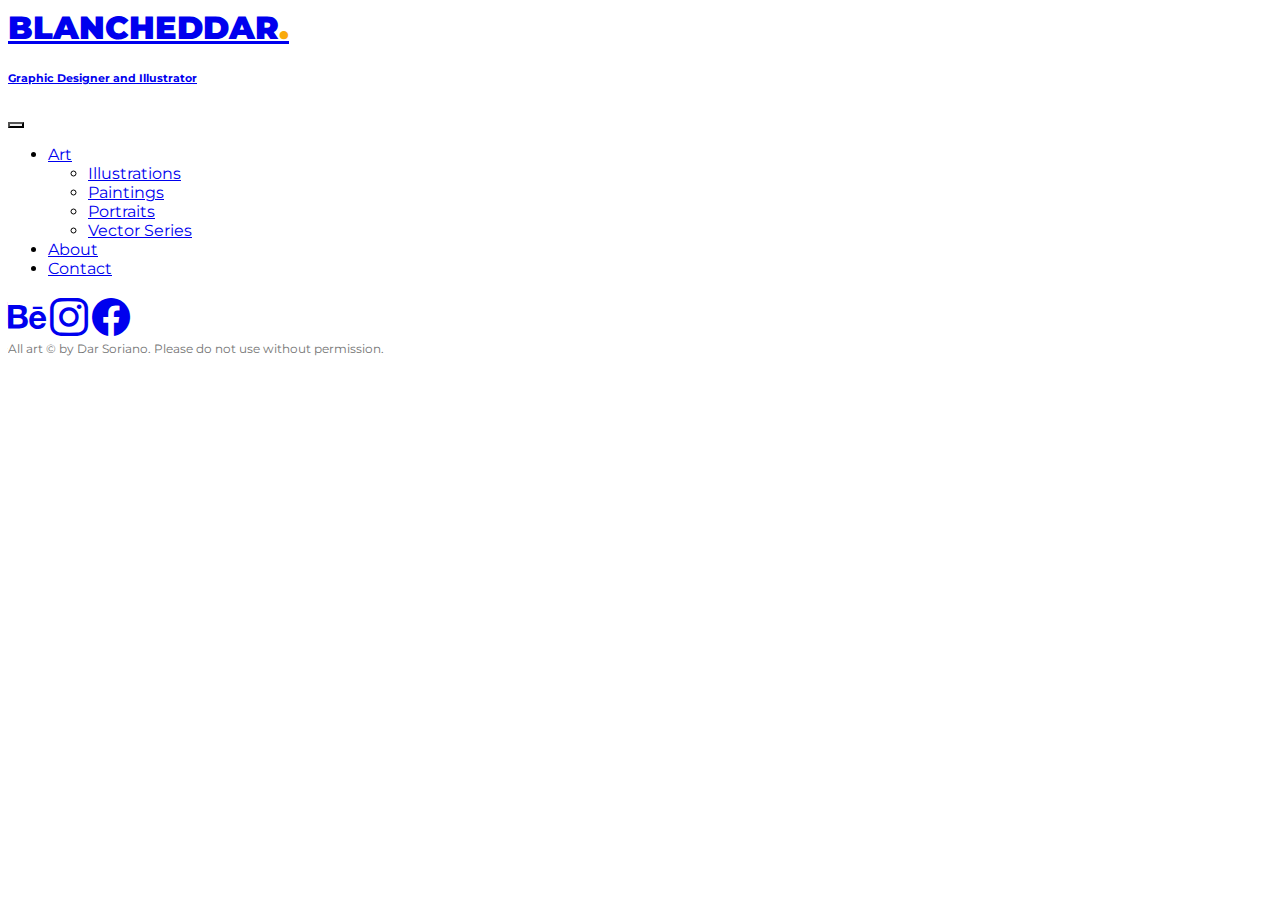
==== index.html @ fca5f9b1 "Update" ====
<!DOCTYPE html>
<html lang="en">
<head>
    <meta charset="UTF-8">
    <meta http-equiv="X-UA-Compatible" content="IE=edge">
    <meta name="viewport" content="width=device-width, initial-scale=1.0">
    <title>Blancheddar</title>
    <link href="https://cdn.jsdelivr.net/npm/bootstrap@5.2.2/dist/css/bootstrap.min.css" rel="stylesheet"
        integrity="sha384-Zenh87qX5JnK2Jl0vWa8Ck2rdkQ2Bzep5IDxbcnCeuOxjzrPF/et3URy9Bv1WTRi" crossorigin="anonymous">
    <link rel="stylesheet" href="https://cdn.jsdelivr.net/npm/bootstrap-icons@1.10.3/font/bootstrap-icons.css">
    <link rel="stylesheet" href="CSS/styles.css">
    <link rel="preconnect" href="https://fonts.googleapis.com">
    <link rel="preconnect" href="https://fonts.gstatic.com" crossorigin>
    <link
        href="https://fonts.googleapis.com/css2?family=Montserrat:ital,wght@0,100;0,200;0,300;0,400;0,500;0,600;0,700;0,800;0,900;1,100;1,200;1,300;1,400;1,500;1,600;1,700;1,800;1,900&display=swap"
        rel="stylesheet">
</head>
<body>
    <nav class="navbar navbar-expand-lg">
        <div class="container navspace">
                <a class="brand navbar-brand" href="index.html">
                    <h1 id="logo">BLANCHEDDAR<span class="accent">.</span></h1>
                    <h6 class="d-none d-lg-block">Graphic Designer and Illustrator</h6>
                </a>
            <button class="navbar-toggler border-0" type="button" data-bs-toggle="collapse" data-bs-target="#navbarSupportedContent"
                aria-controls="navbarSupportedContent" aria-expanded="false" aria-label="Toggle navigation">
                <span class="navbar-toggler-icon"></span>
            </button>
            <div class="collapse navbar-collapse" id="navbarSupportedContent">
                <ul class="navbar-nav ms-auto mb-2 mb-lg-0">
                    <li class="nav-item dropdown">
                        <a class="nav-link dropdown-toggle text-center" href="#" role="button" data-bs-toggle="dropdown"
                            aria-expanded="false">
                            Art
                        </a>
                        <ul class="dropdown-menu bg-dark">
                            <li><a class="dropdown-item text-light text-center" href="illustrations.html">Illustrations</a></li>
                            <li><a class="dropdown-item text-light text-center" href="paintings.html">Paintings</a></li>
                            <li><a class="dropdown-item text-light text-center" href="portraits.html">Portraits</a></li>
                            <li><a class="dropdown-item text-light text-center" href="vectors.html">Vector Series</a></li>
                        </ul>
                    </li>
                    <li class="nav-item text-center">
                        <a class="nav-link" href="about.html">About</a>
                    </li>
                    <li class="nav-item text-center">
                        <a class="nav-link" href="contact.html">Contact</a>
                    </li>
                </ul>
            </div>
        </div>
    </nav>
    <footer class="text-center fixed-bottom">
        <!-- Grid container -->
        <div class="container">
            <section class="mp-0">
                <a class="btn btn-link btn-floating btn-lg text-dark m-1" href="https://www.behance.net/blancheddar" role="button"
                    data-mdb-ripple-color="dark" target="_blank"><i class="bi bi-behance socials"></i></a>
                <a class="btn btn-link btn-floating btn-lg text-dark m-1" href="https://www.instagram.com/blancheddar_/?hl=en" role="button"
                    data-mdb-ripple-color="dark" target="_blank"><i class="bi bi-instagram socials"></i></a>
                <a class="btn btn-link btn-floating btn-lg text-dark m-1" href="https://www.facebook.com/blancheddar" role="button"
                    data-mdb-ripple-color="dark" target="_blank"><i class="bi bi-facebook socials"></i></a>
            </section>
        </div>
        <div>
            <p class="disclaimer">All art © by Dar Soriano. Please do not use without permission.</p>
        </div>
    </footer>
    <script src="https://cdn.jsdelivr.net/npm/bootstrap@5.2.2/dist/js/bootstrap.bundle.min.js"
        integrity="sha384-OERcA2EqjJCMA+/3y+gxIOqMEjwtxJY7qPCqsdltbNJuaOe923+mo//f6V8Qbsw3"
        crossorigin="anonymous"></script>
</body>
</html>
---- CSS/styles.css ----
*{
    font-family: 'Montserrat', sans-serif;
    border-radius: 0 !important;
}
.nav-link.active{
    color: #f9aa0c;
    border-bottom: 3px solid #f9aa0c;
}
.accent{
    color: #f9aa0c;
}
.dropdown-item:focus, .dropdown-item:hover {
    background-color: #1C2331;
    color: #f9aa0c !important;
}
.selected{
    color: white;
    background-color: #f9aa0c;
}
.socials{
    font-size: 2.375rem;
}
.disclaimer{
    margin-top: 0;
    font-size: .75rem;
    color: #737373;
}
#logo {
    margin: 0;
    font-weight: 900;
}
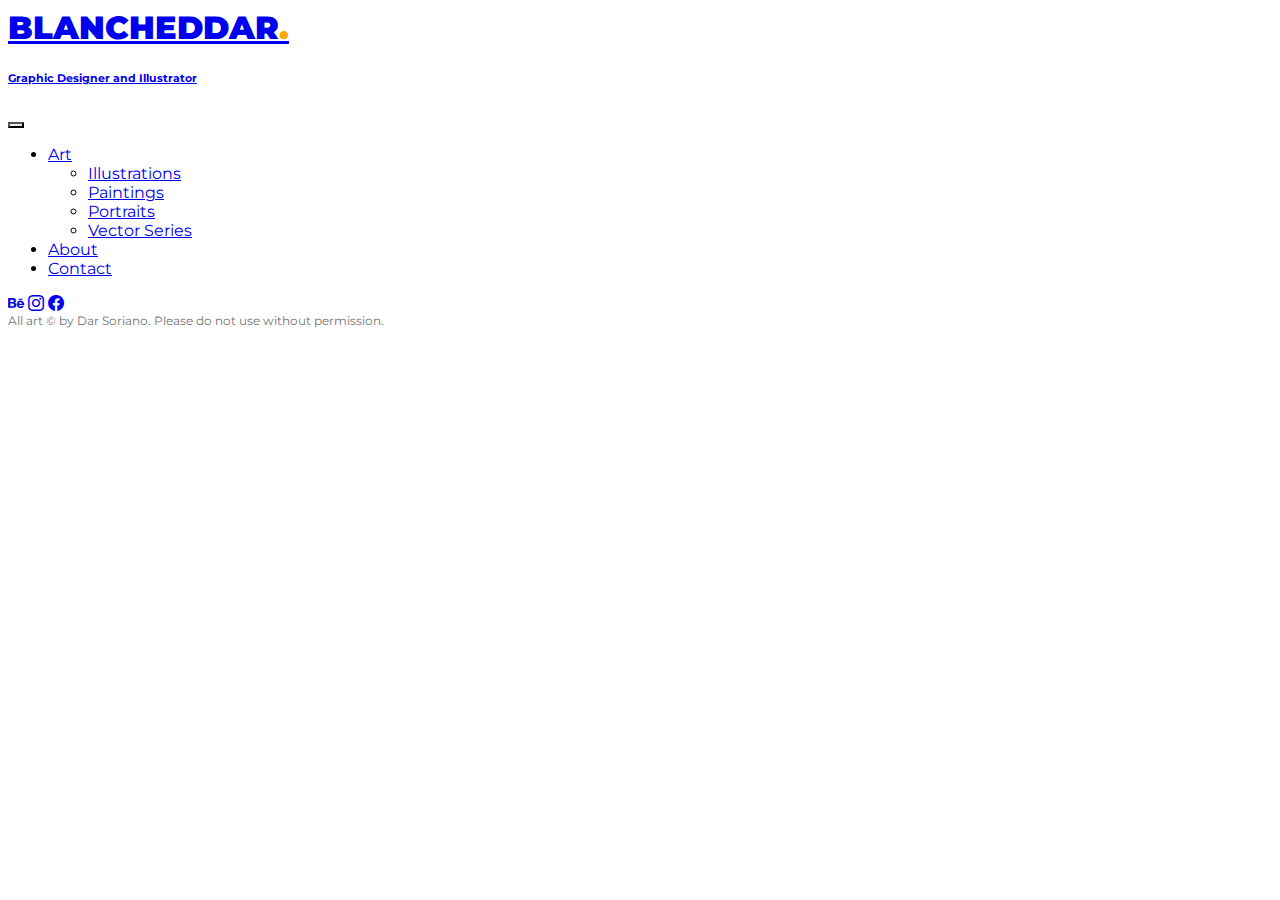
==== commit 6133f353: "Massive update" ====
--- a/index.html
+++ b/index.html
@@ -5,6 +5,7 @@
     <meta http-equiv="X-UA-Compatible" content="IE=edge">
     <meta name="viewport" content="width=device-width, initial-scale=1.0">
     <title>Blancheddar</title>
+    <link rel="icon" type="image/x-icon" href="Assets/Various/Blancheddar.ico">
     <link href="https://cdn.jsdelivr.net/npm/bootstrap@5.2.2/dist/css/bootstrap.min.css" rel="stylesheet"
         integrity="sha384-Zenh87qX5JnK2Jl0vWa8Ck2rdkQ2Bzep5IDxbcnCeuOxjzrPF/et3URy9Bv1WTRi" crossorigin="anonymous">
     <link rel="stylesheet" href="https://cdn.jsdelivr.net/npm/bootstrap-icons@1.10.3/font/bootstrap-icons.css">
@@ -51,7 +52,6 @@
         </div>
     </nav>
     <footer class="text-center fixed-bottom">
-        <!-- Grid container -->
         <div class="container">
             <section class="mp-0">
                 <a class="btn btn-link btn-floating btn-lg text-dark m-1" href="https://www.behance.net/blancheddar" role="button"
--- a/CSS/styles.css
+++ b/CSS/styles.css
@@ -17,14 +17,30 @@
     color: white;
     background-color: #f9aa0c;
 }
-.socials{
-    font-size: 2.375rem;
-}
 .disclaimer{
     margin-top: 0;
     font-size: .75rem;
     color: #737373;
 }
+.break{
+    height: 40px;
+}
+.headline{
+    margin: auto;
+    font-weight: 900;
+}
+.fcontainer{
+    margin: 0;
+    padding: 0 3px;
+}
+.iframe{
+    padding: 0;
+    margin: 0;
+}
+.item{
+    padding: 0;
+    margin: 4px;
+}
 #logo {
     margin: 0;
     font-weight: 900;
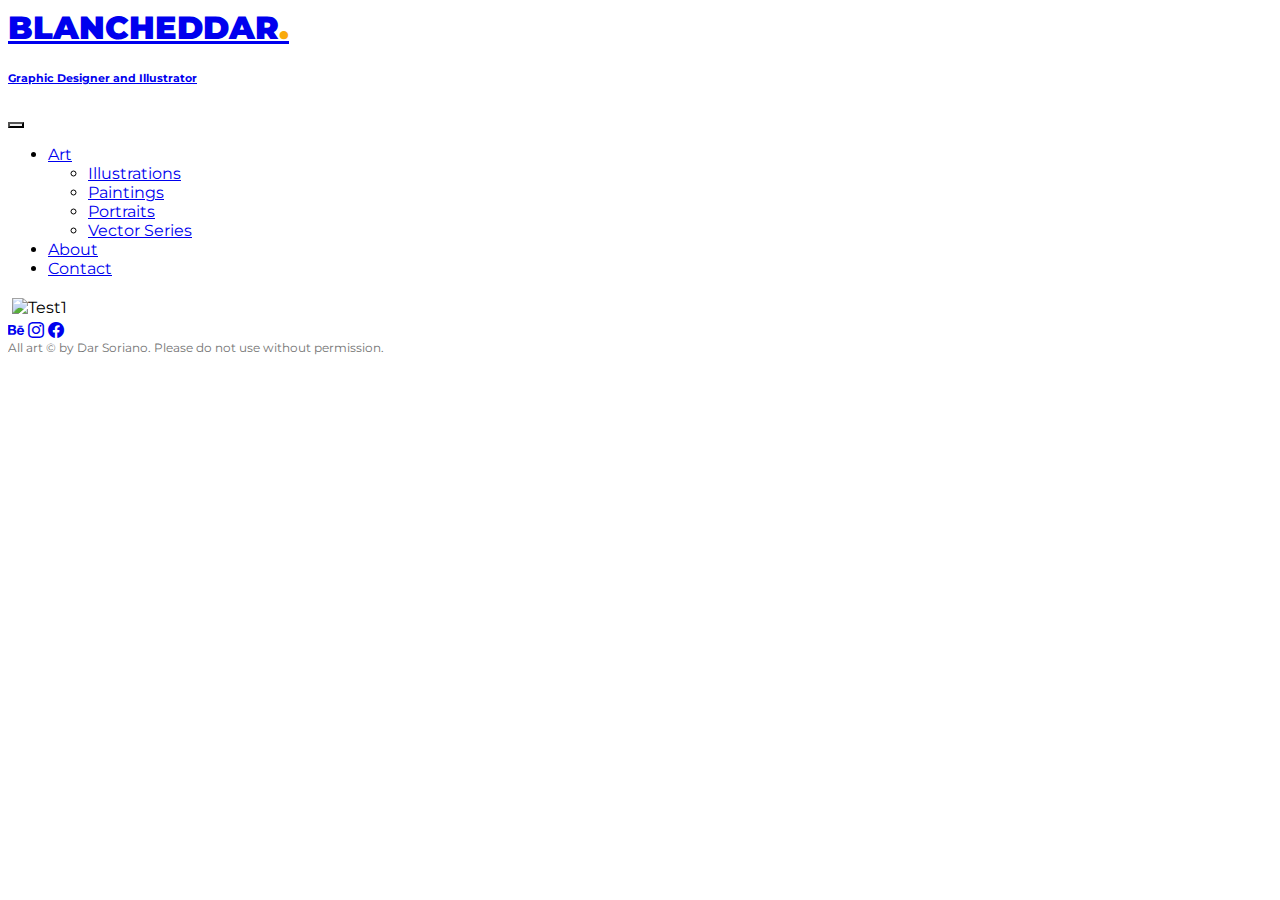
==== commit 7d258e26: "test" ====
--- a/index.html
+++ b/index.html
@@ -51,6 +51,7 @@
             </div>
         </div>
     </nav>
+    <img class="item" src="/assets/Illustrations/Test2.jpg" alt="Test1">
     <footer class="text-center fixed-bottom">
         <div class="container">
             <section class="mp-0">
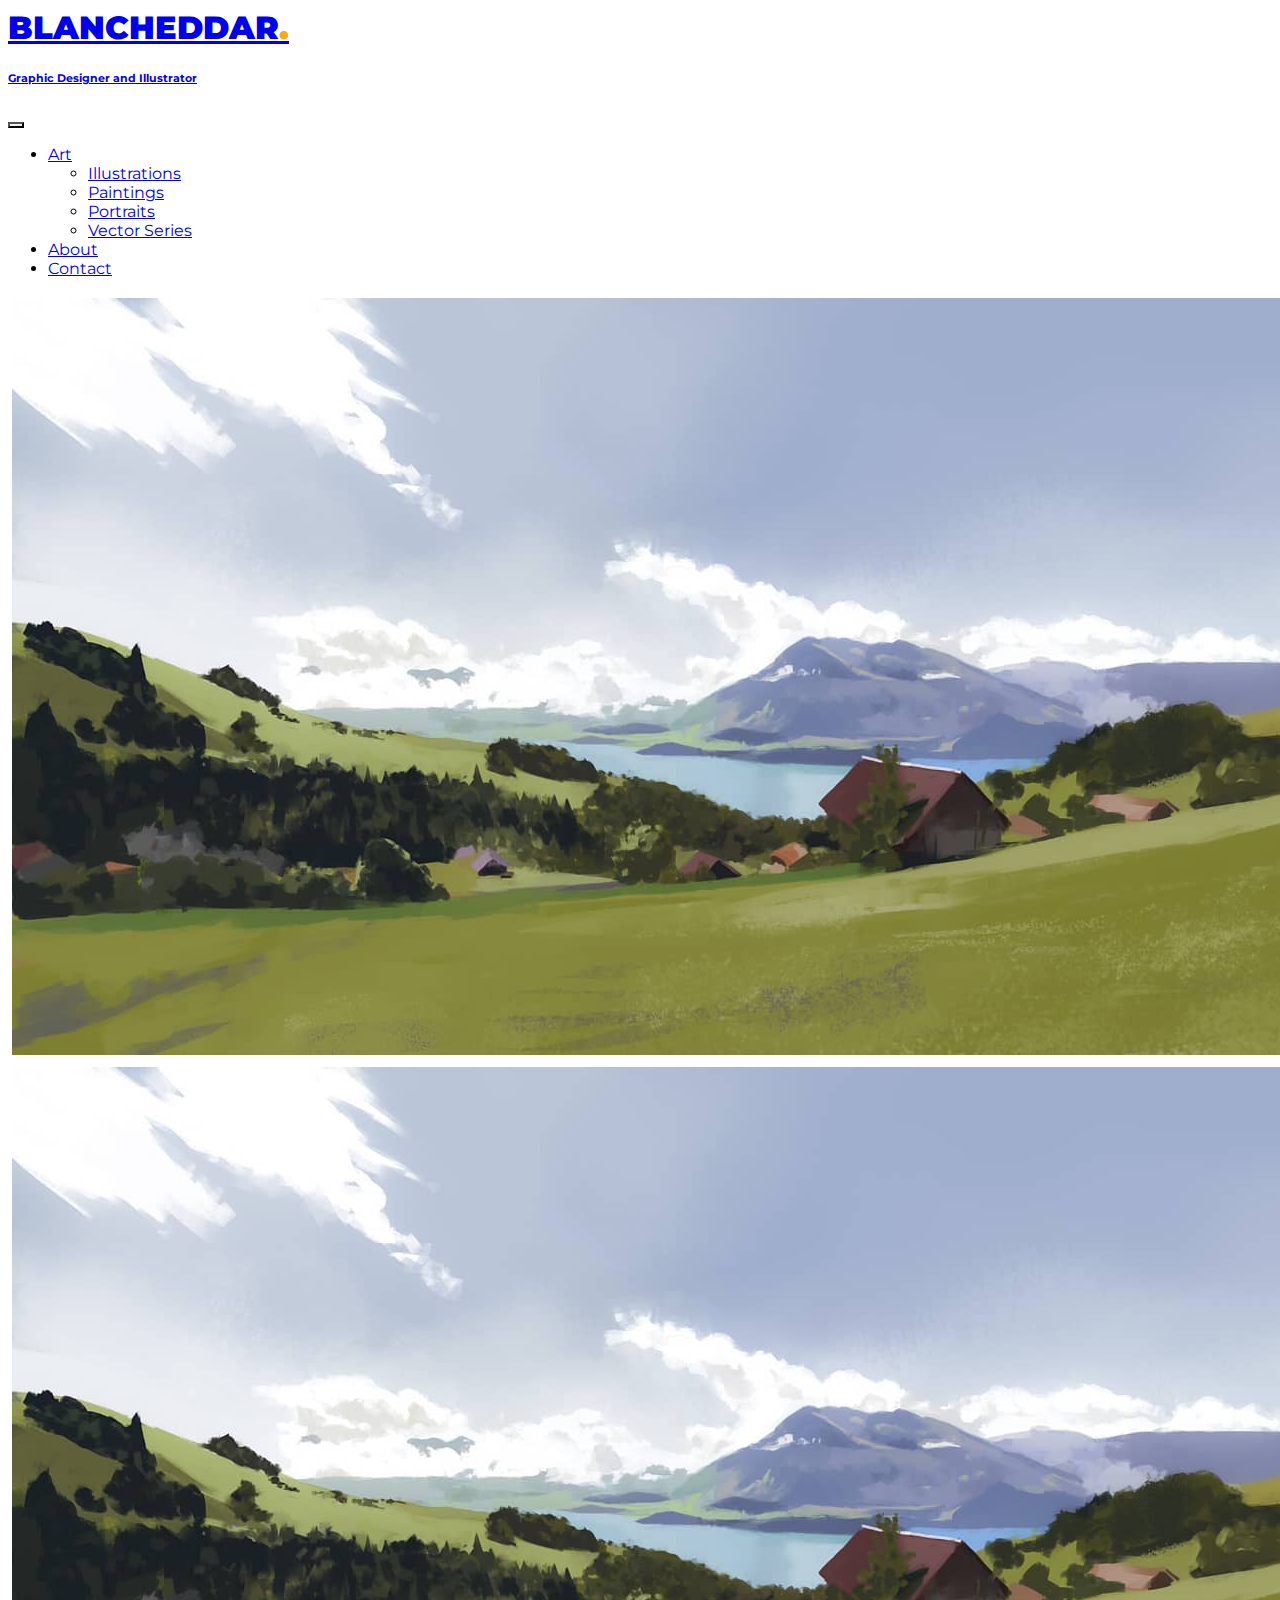
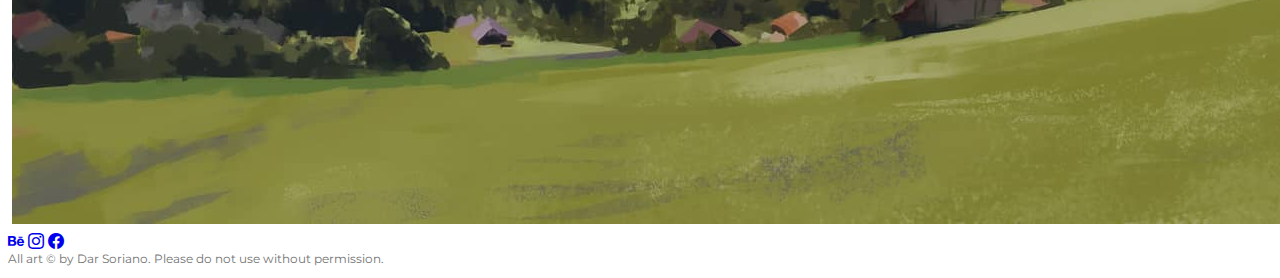
==== commit d41a59be: "Test" ====
--- a/index.html
+++ b/index.html
@@ -51,7 +51,8 @@
             </div>
         </div>
     </nav>
-    <img class="item" src="/assets/Illustrations/Test2.jpg" alt="Test1">
+    <img class="item" src="/Assets/Illustrations/Test2.jpg" alt="Test1">
+    <img class="item" src="Assets/Illustrations/Test2.jpg" alt="Test1">
     <footer class="text-center fixed-bottom">
         <div class="container">
             <section class="mp-0">
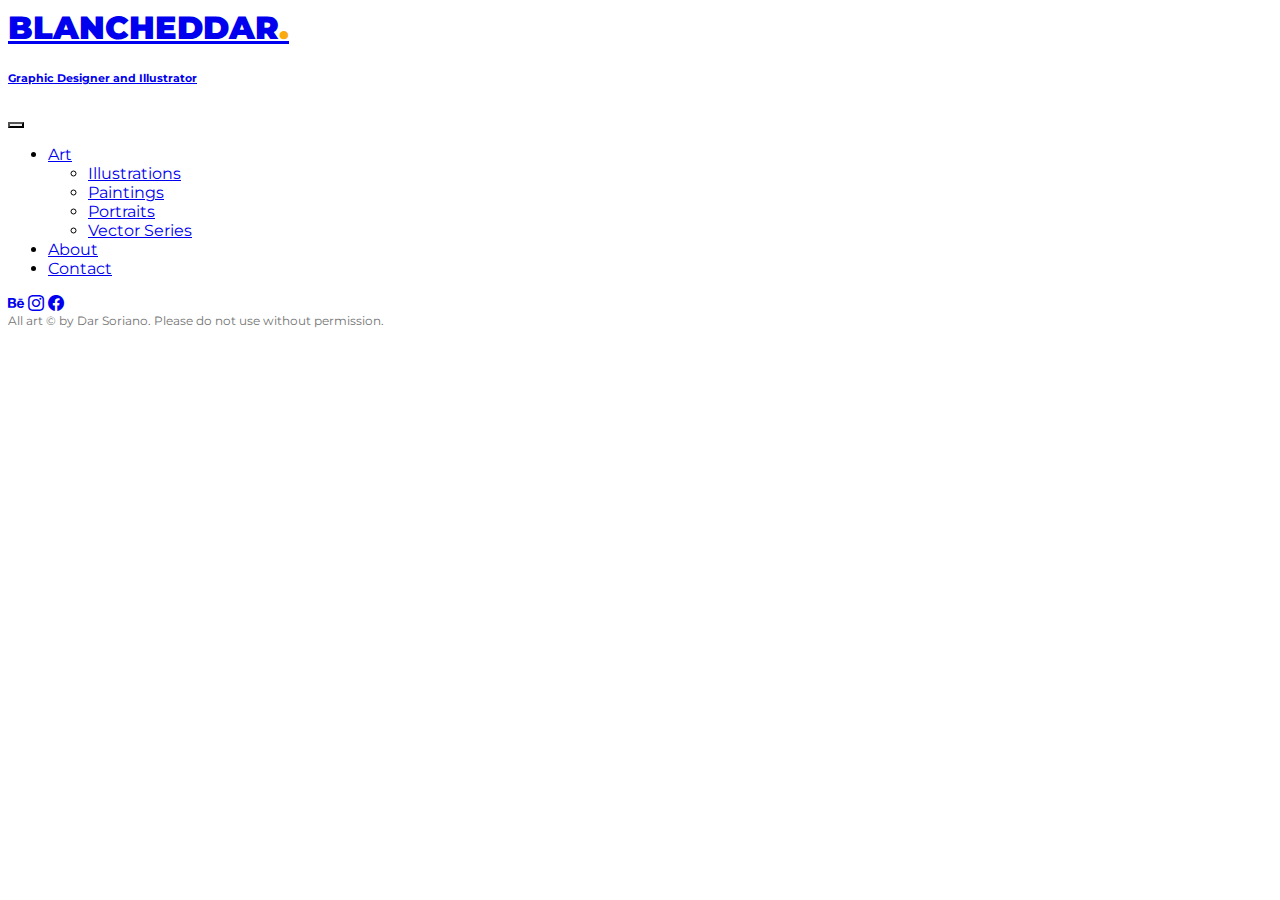
==== commit 9127fcdd: "update" ====
--- a/index.html
+++ b/index.html
@@ -51,8 +51,7 @@
             </div>
         </div>
     </nav>
-    <img class="item" src="/Assets/Illustrations/Test2.jpg" alt="Test1">
-    <img class="item" src="Assets/Illustrations/Test2.jpg" alt="Test1">
+
     <footer class="text-center fixed-bottom">
         <div class="container">
             <section class="mp-0">
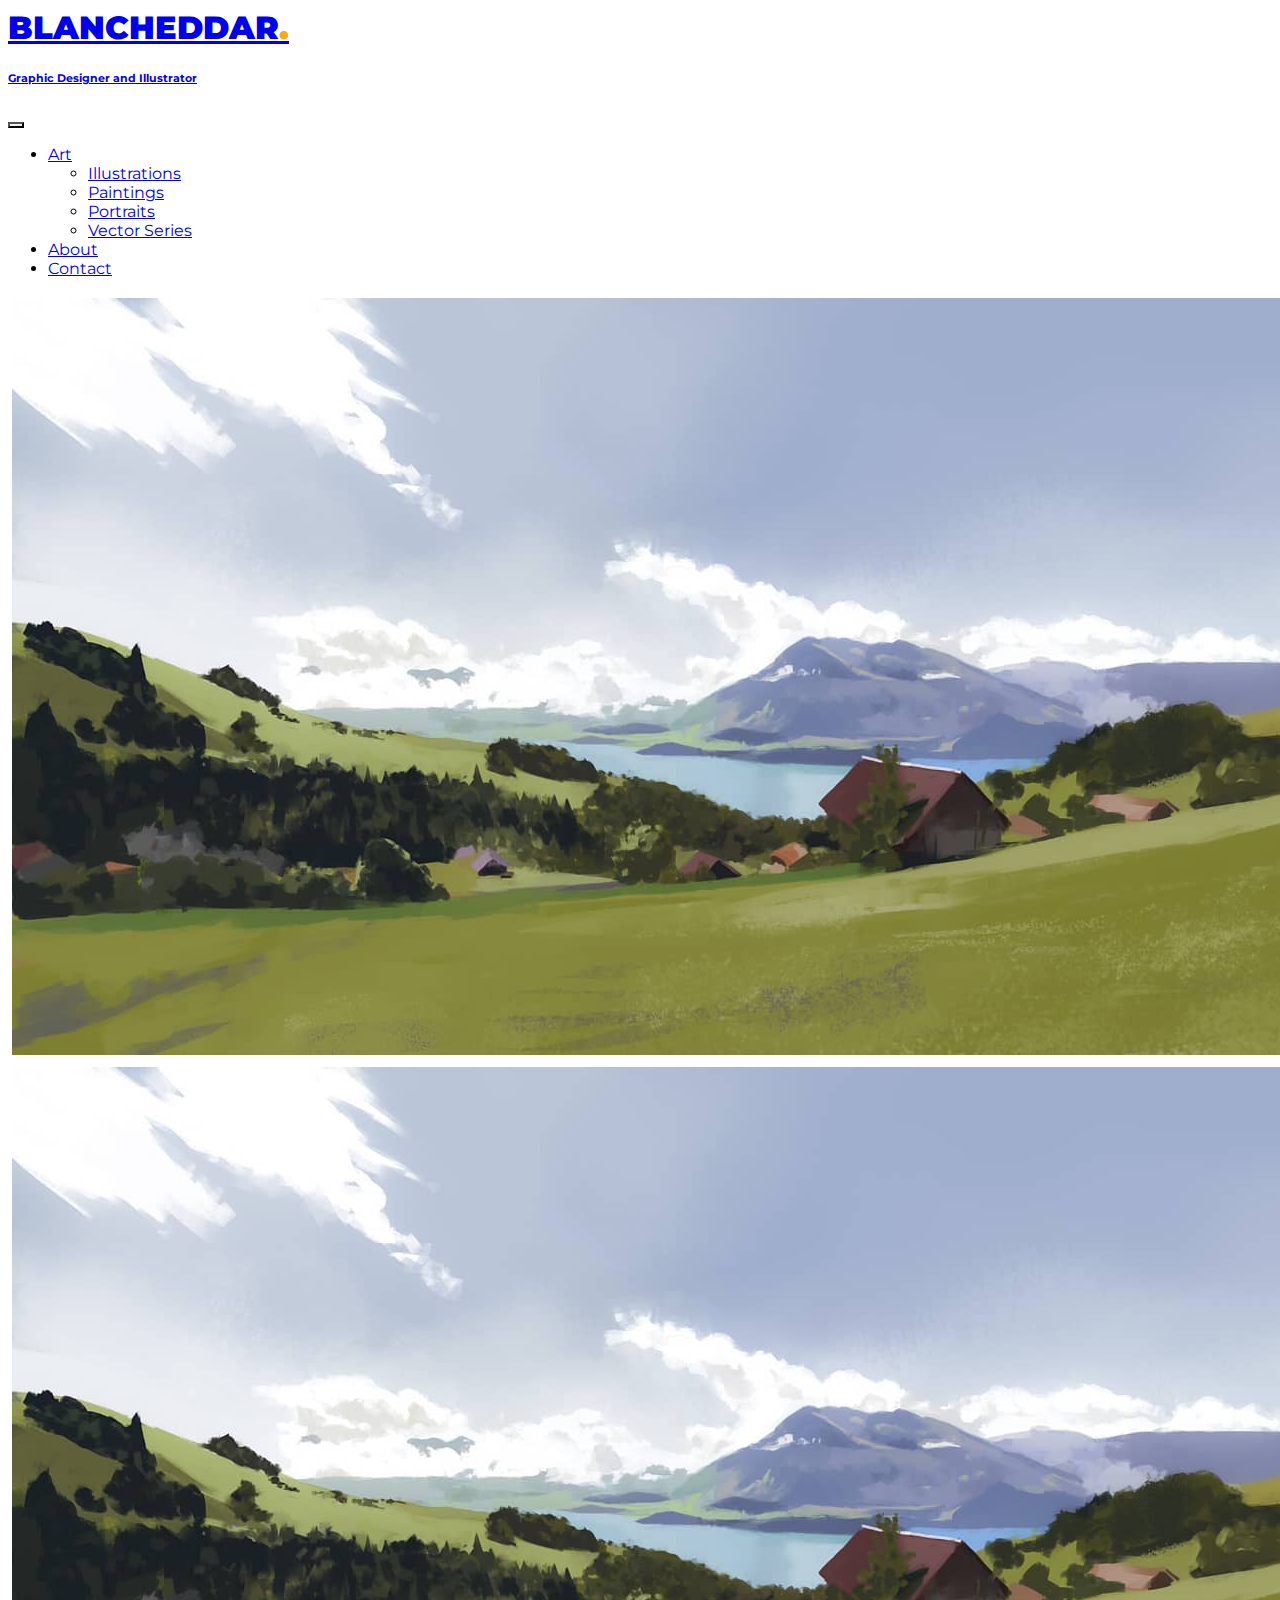
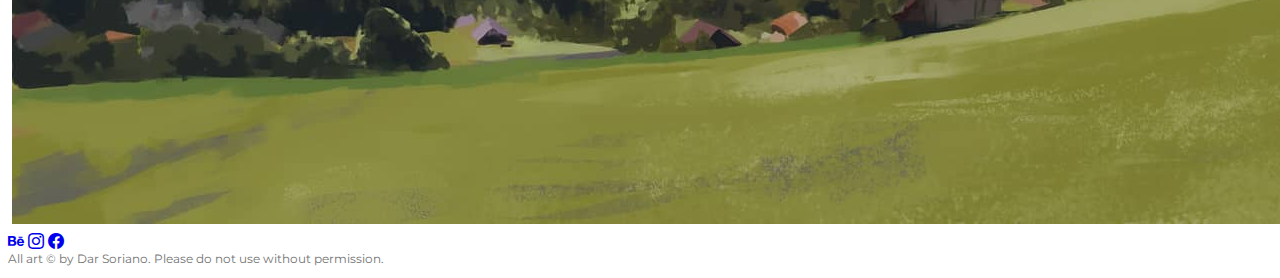
==== commit e6417d21: "test" ====
--- a/index.html
+++ b/index.html
@@ -51,7 +51,8 @@
             </div>
         </div>
     </nav>
-
+    <img class="item" src="/Assets/Illustrations/Test2.jpg" alt="Test1">
+    <img class="item" src="Assets/Illustrations/Test2.jpg" alt="Test2">
     <footer class="text-center fixed-bottom">
         <div class="container">
             <section class="mp-0">
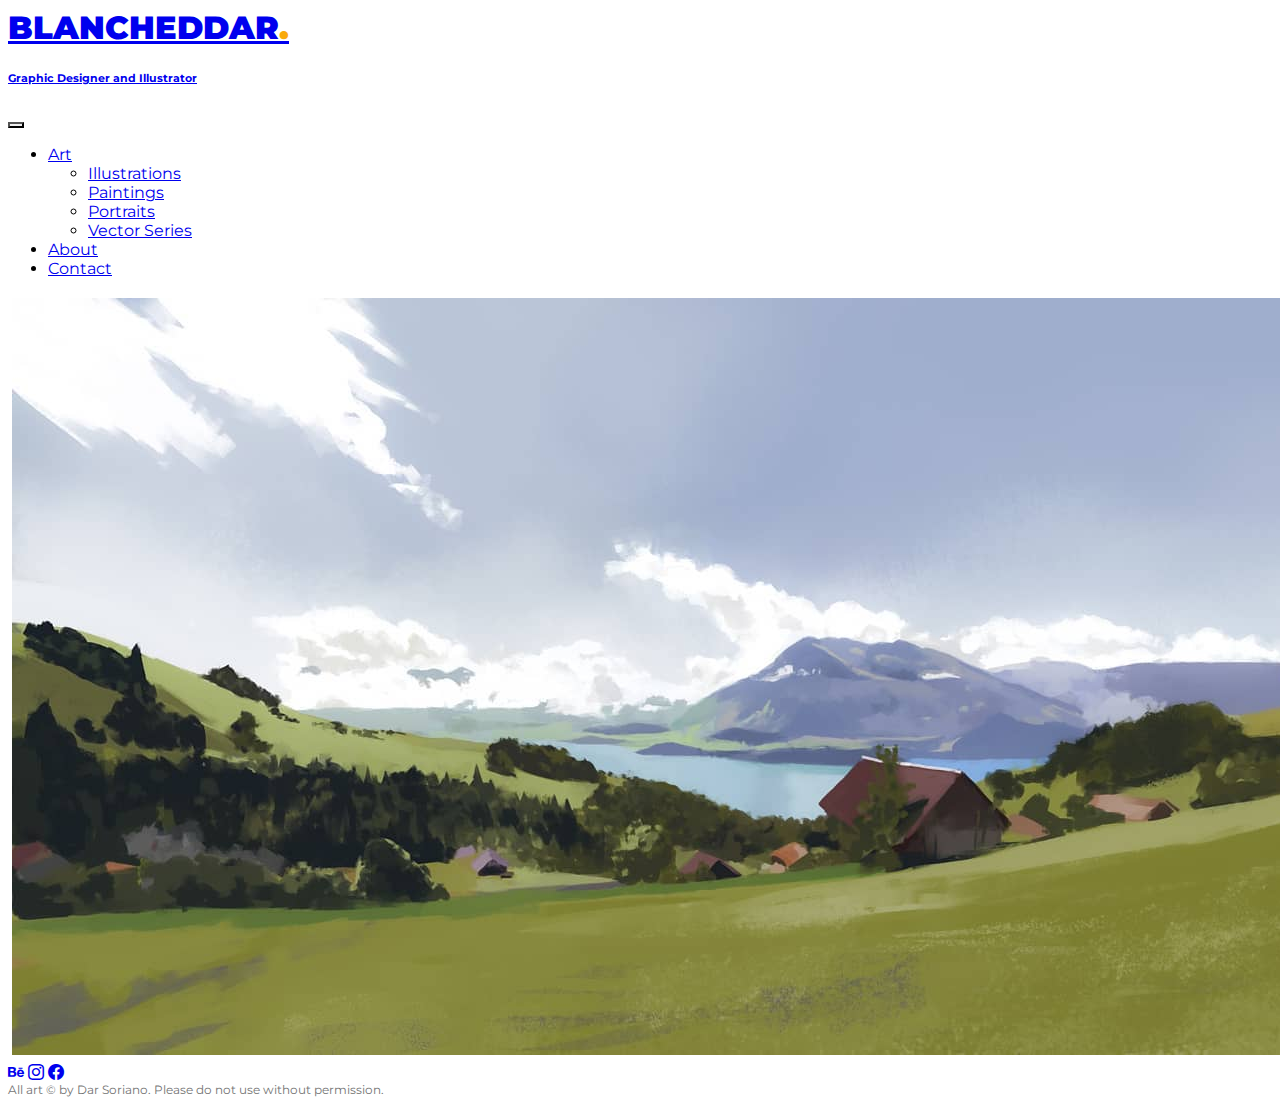
==== commit d9704f31: "test" ====
--- a/index.html
+++ b/index.html
@@ -51,7 +51,6 @@
             </div>
         </div>
     </nav>
-    <img class="item" src="/Assets/Illustrations/Test2.jpg" alt="Test1">
     <img class="item" src="Assets/Illustrations/Test2.jpg" alt="Test2">
     <footer class="text-center fixed-bottom">
         <div class="container">
